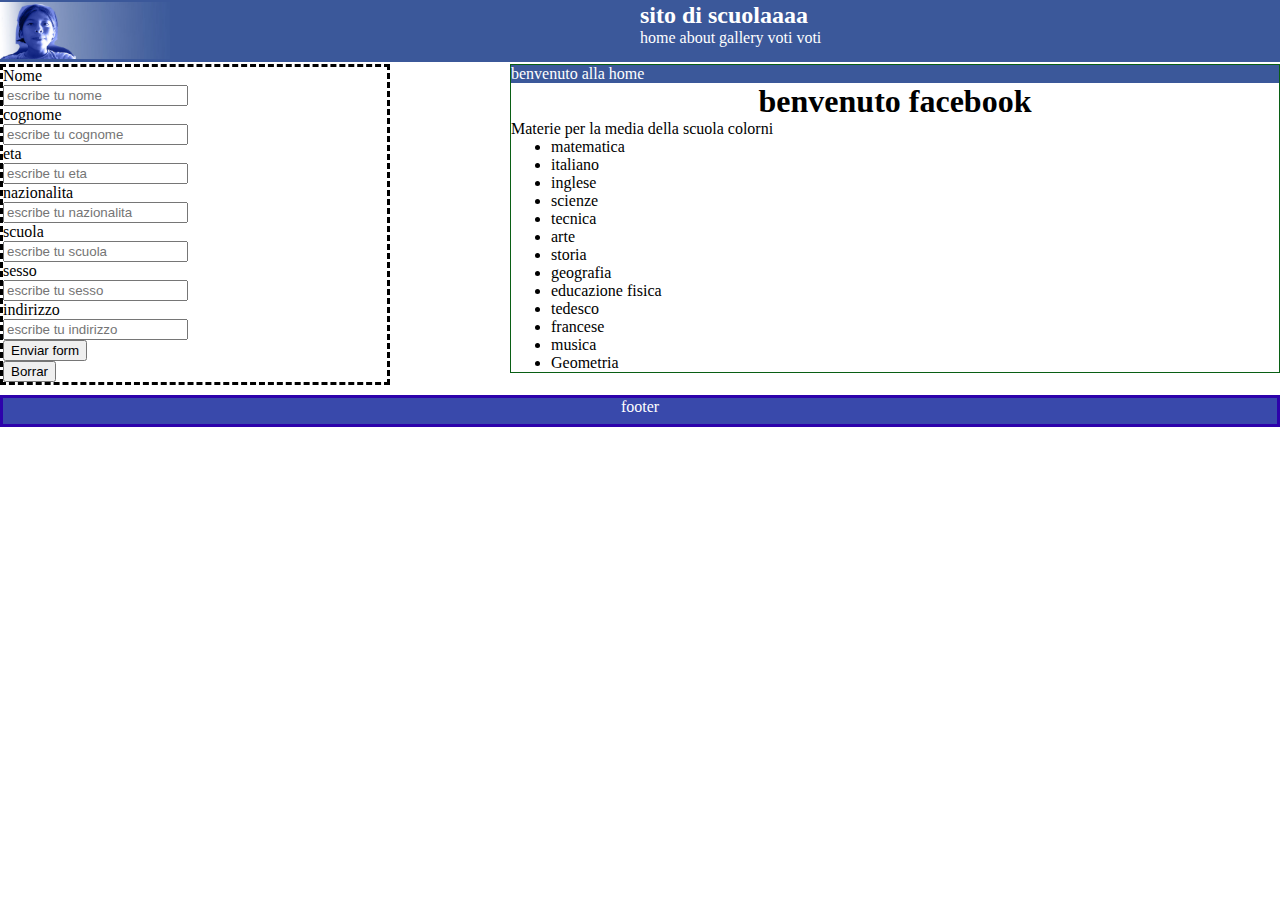
==== index.html @ 4e1d9629 "inixio" ====
<!DOCTYPE html>
<html lang="en">
<head>
    <meta charset="UTF-8">
    <meta name="viewport" content="width=device-width, initial-scale=1.0"/>
    <!--commentario-->


    <title>Title</title>
    <link rel="stylesheet" href="stili.css">

</head>
<body>

<header>
    <div class="header-left">
        <img src="img/arianna.jpg" width="170">
    </div>
    <div class="header-rigth">
        <h2>sito di scuolaaaa</h2>
        <a href="index.html">home</a>
        <a href="about.html">about</a>
        <a href="gallery.html">gallery</a>
        <a href="voti.html">voti</a>
        <a href="voti.html">voti</a>



    </div>
</header>

<aside>

    <form>
        <label for="nome">Nome</label>
        <input name="nome" id="nome" type="text" placeholder="escribe tu nome"/>

        <label for="cognome">cognome</label>
        <input name="cognome" id="cognome" type="text" placeholder="escribe tu cognome"/>

        <label for="eta">eta</label>
        <input name="eta" id="eta" type="text" placeholder="escribe tu eta"/>

        <label for="nazionalita">nazionalita</label>
        <input name="nazionalita" id="nazionalita" type="text" placeholder="escribe tu nazionalita"/>

        <label for="scuola">scuola</label>
        <input name="scuola" id="scuola" type="text" placeholder="escribe tu scuola"/>

        <label for="sesso">sesso</label>
        <input name="sesso" id="sesso" type="text" placeholder="escribe tu sesso"/>

        <label for="indirizzo">indirizzo</label>
        <input name="indirizzo" id="indirizzo" type="text" placeholder="escribe tu indirizzo"/>

        <input type="button" value="Enviar form"/>
        <input type="reset" value="Borrar"/>


    </form>


</aside>

<section>
    <div class="panel-header">benvenuto alla home</div>
    <h1>benvenuto facebook</h1>


    <p>Materie per la media della scuola colorni</p>
    <ul>
        <li>matematica</li>
        <li>italiano</li>
        <li>inglese</li>
        <li>scienze</li>
        <li>tecnica</li>
        <li>arte</li>
        <li>storia</li>
        <li>geografia</li>
        <li>educazione fisica</li>
        <li>tedesco</li>
        <li>francese</li>
        <li>musica</li>
        <li>Geometria</li>
    </ul>


</section>

<footer>footer</footer>

</body>
</html>
---- stili.css ----
*{
    margin: 0;
}

header {
    height: 60px;
    background-color: #3B589A;
    color: white;
    margin-bottom: 2px;
    padding-top: 2px;
}

header .header-rigth{
    margin-left: 50%;
}

header .header-left{
    float: left;
}

header a {
    color: white;
    text-decoration: none;
}



aside {
    width: 30%;
    border: 3px dashed black;
    margin-bottom: 10px;
    float: left;
    color: black;

}

aside form input{
    display: block;
}





section {
    width: 60%;
    color: black;
    text-align: left;
    border: 1px solid #095f14;
    float: right;
    margin-bottom: 10px;
}
section  .panel-header{
    background-color: #3B589A;
    color: white;
}

section h1  {
    text-align: center;
}

section img {
    width: 150px;
}





footer {
    height: 26px;
    background-color: #3949ab;
    color: white;
    text-align: center;
    border: 3px solid #2d02ab;
    clear: both;
}
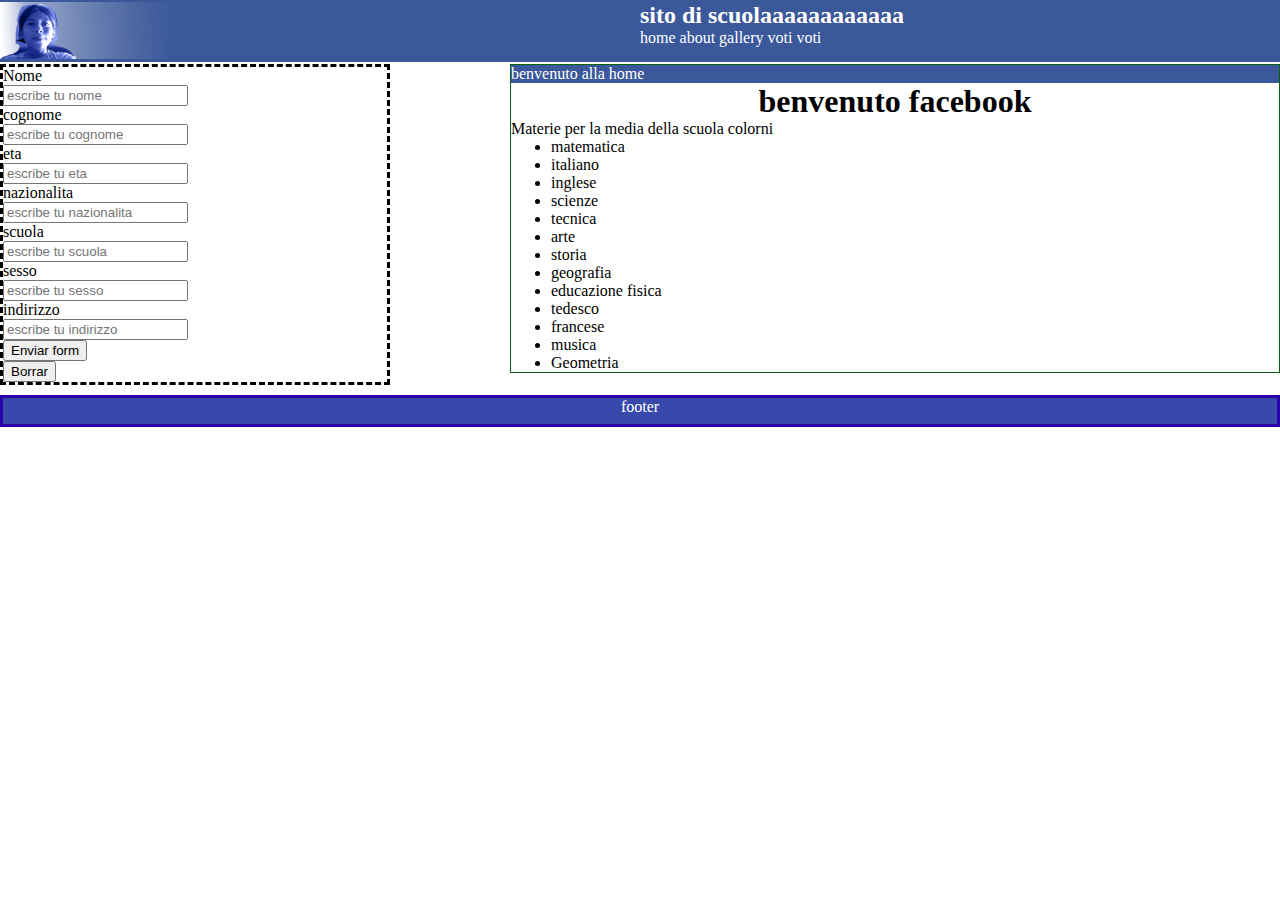
==== commit 587d8c89: "segundo" ====
--- a/index.html
+++ b/index.html
@@ -17,7 +17,7 @@
         <img src="img/arianna.jpg" width="170">
     </div>
     <div class="header-rigth">
-        <h2>sito di scuolaaaa</h2>
+        <h2>sito di scuolaaaaaaaaaaaa</h2>
         <a href="index.html">home</a>
         <a href="about.html">about</a>
         <a href="gallery.html">gallery</a>
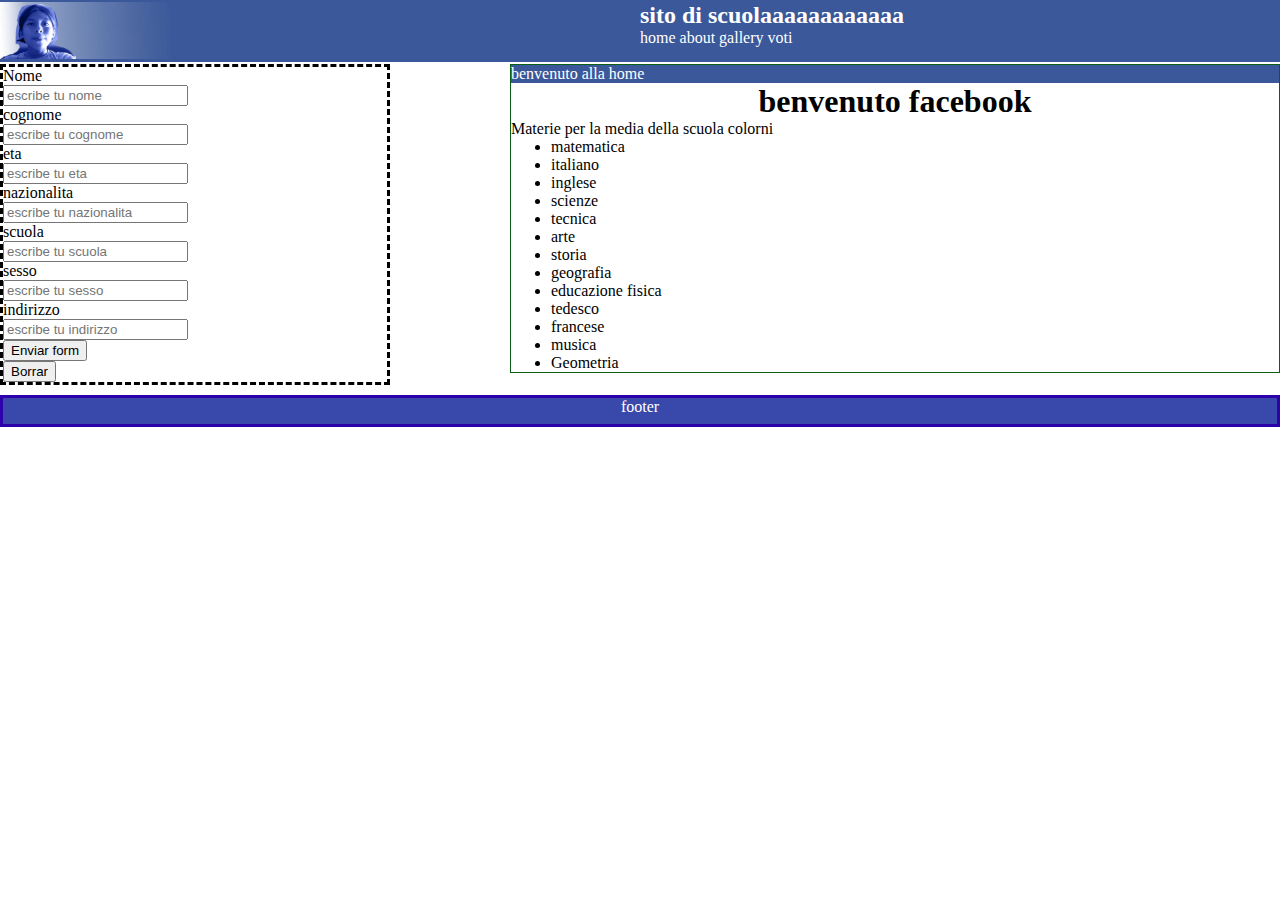
==== commit 32dbb4d7: "modifica 3" ====
--- a/index.html
+++ b/index.html
@@ -22,9 +22,6 @@
         <a href="about.html">about</a>
         <a href="gallery.html">gallery</a>
         <a href="voti.html">voti</a>
-        <a href="voti.html">voti</a>
-
-
 
     </div>
 </header>
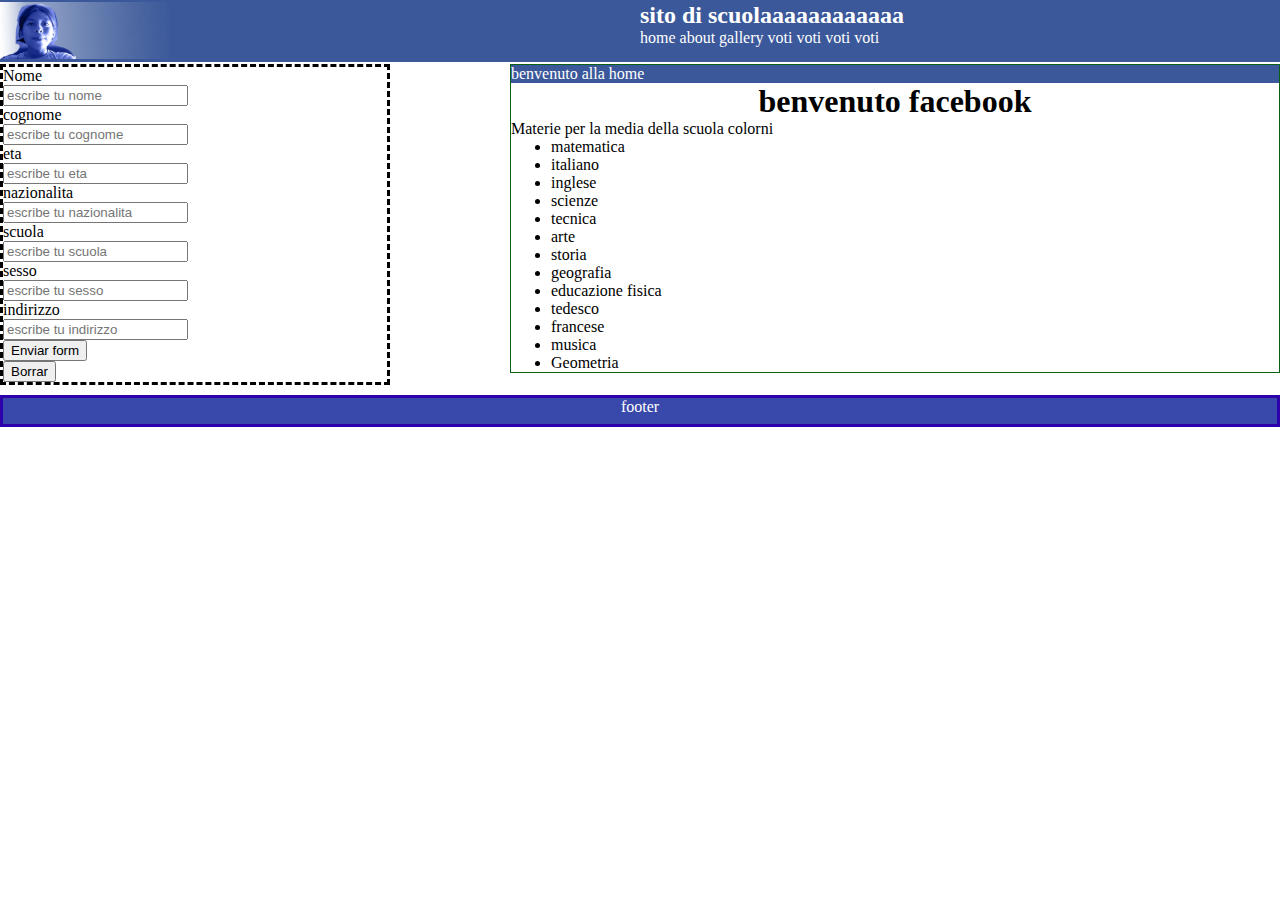
==== commit 370069d8: "aggiunto 3 righe" ====
--- a/index.html
+++ b/index.html
@@ -21,6 +21,9 @@
         <a href="index.html">home</a>
         <a href="about.html">about</a>
         <a href="gallery.html">gallery</a>
+        <a href="voti.html">voti</a>
+        <a href="voti.html">voti</a>
+        <a href="voti.html">voti</a>
         <a href="voti.html">voti</a>
 
     </div>
